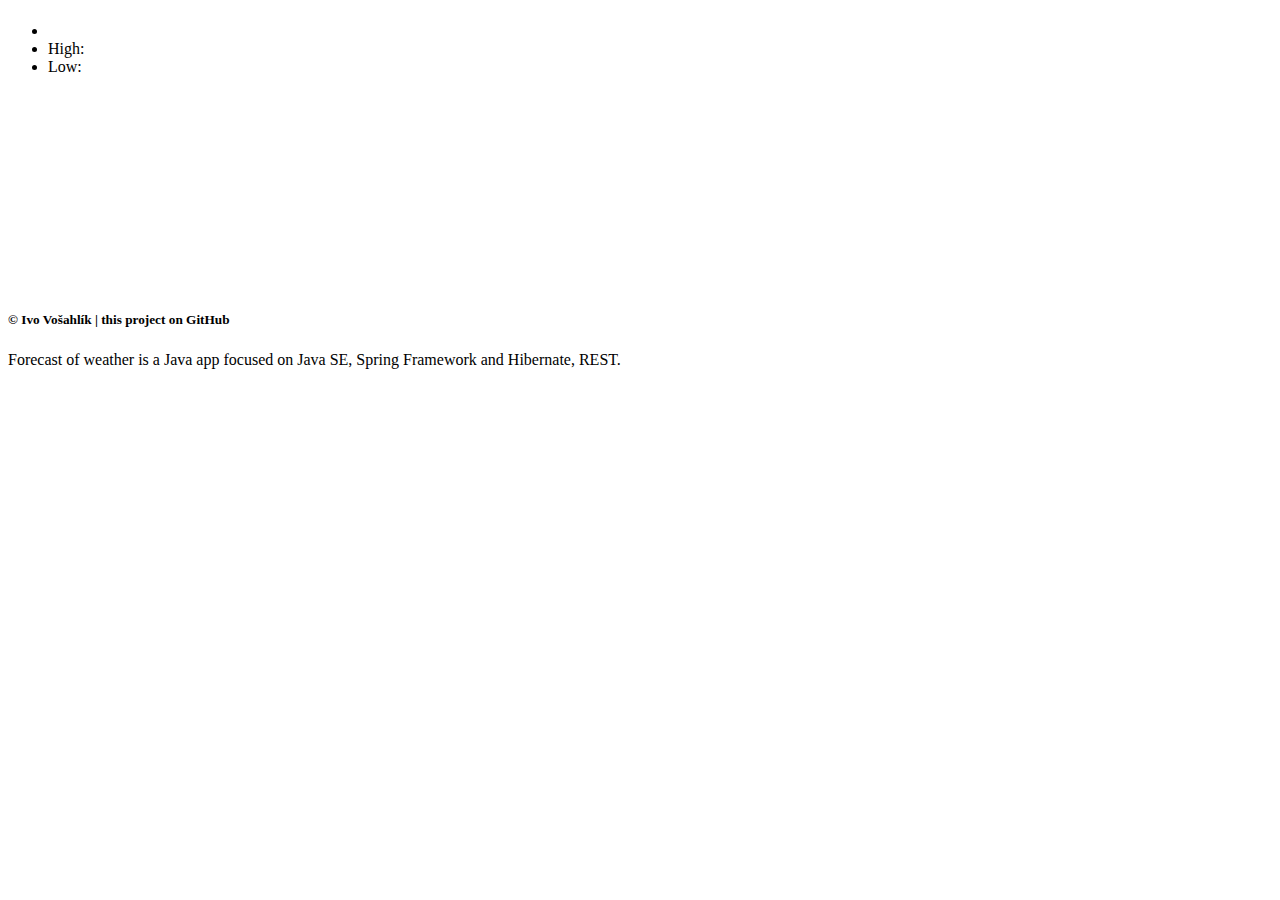
==== src/main/resources/templates/weather.html @ 748b5dbc "refactoring, add base url of yahooapi, rest service, ttf, css, properties, html, json, logging, enum" ====
<!DOCTYPE html>
<html lang="en" xmlns:th="https://www.thymeleaf.org">
<head>
    <meta charset="UTF-8">
    <title>Title</title>

    <!-- Bootstrap CSS -->
    <link rel="stylesheet" href="https://stackpath.bootstrapcdn.com/bootstrap/4.1.1/css/bootstrap.min.css"
          integrity="sha384-WskhaSGFgHYWDcbwN70/dfYBj47jz9qbsMId/iRN3ewGhXQFZCSftd1LZCfmhktB" crossorigin="anonymous">


    <link rel="stylesheet" href="/static/css/weather-icons.min.css" th:href="@{/css/weather-icons.min.css}"/>


    <style>
        .yellow-collor {
            background-color: yellow;
        }
        .icon-size {
            font-size: 50px;
            text-align: center;
        }
    </style>

</head>
<body>

<div class="container">

    <h1 th:text="@{forecast of weather}"></h1>

    <div class="card" style="width: 18rem;">

        <div class="card-body yellow-collor">
            <div class="weathericons yellow-collor icon-size">
                <span class="wi" th:text="${weather.weatherConditionCodes.weatherFontCode}"></span>
            </div>
        </div>

        <div class="card-body">
            <h5 class="card-title" th:text="${weather.city}"></h5>
            <p class="card-text" th:text="${weather.text}"></p>
        </div>
        <ul class="list-group list-group-flush">
            <li class="list-group-item"><span th:text="${weather.localDateTimeString}"></span></li>
            <li class="list-group-item">High: <span th:text="${weather.high}"></span></li>
            <li class="list-group-item">Low: <span th:text="${weather.low}"></span></li>
        </ul>
    </div>

    <br><br><br><br><br><br><br><br><br><br><br>

    <div class="alert alert-dark">
        <h5>© Ivo Vošahlík | this project on GitHub <a th:href="#{github.link}"><span th:text="#{github.link.name}"></span></a> </h5>
        <h8>Forecast of weather is a Java app focused on Java SE, Spring Framework and Hibernate, REST.</h8>
    </div>
</div>


<!-- Optional JavaScript -->
<!-- jQuery first, then Popper.js, then Bootstrap JS -->
<script src="https://code.jquery.com/jquery-3.3.1.slim.min.js"
        integrity="sha384-q8i/X+965DzO0rT7abK41JStQIAqVgRVzpbzo5smXKp4YfRvH+8abtTE1Pi6jizo"
        crossorigin="anonymous"></script>
<script src="https://cdnjs.cloudflare.com/ajax/libs/popper.js/1.14.3/umd/popper.min.js"
        integrity="sha384-ZMP7rVo3mIykV+2+9J3UJ46jBk0WLaUAdn689aCwoqbBJiSnjAK/l8WvCWPIPm49"
        crossorigin="anonymous"></script>
<script src="https://stackpath.bootstrapcdn.com/bootstrap/4.1.1/js/bootstrap.min.js"
        integrity="sha384-smHYKdLADwkXOn1EmN1qk/HfnUcbVRZyYmZ4qpPea6sjB/pTJ0euyQp0Mk8ck+5T"
        crossorigin="anonymous"></script>


</body>
</html>
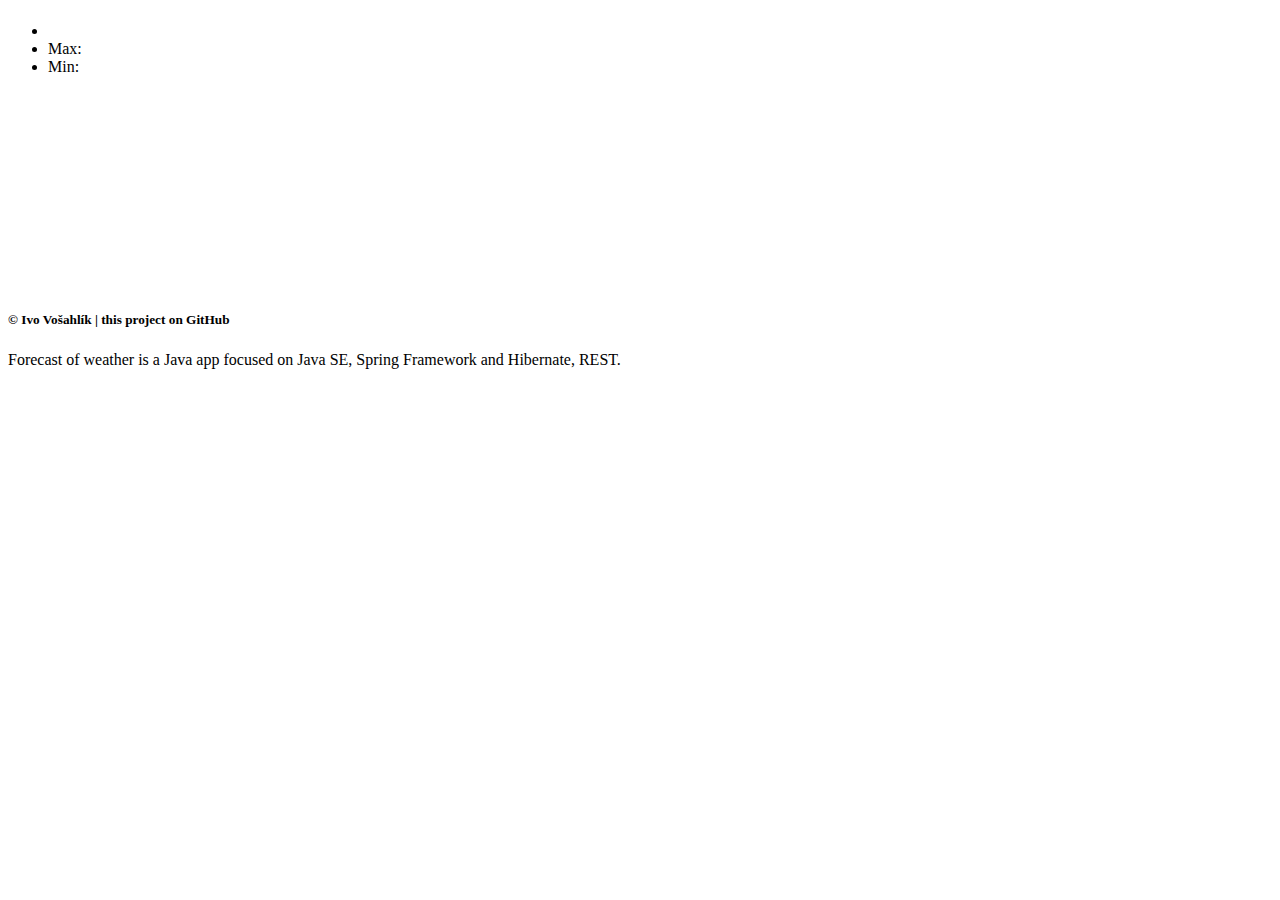
==== commit bcf5b472: "refactoring, add enableCaching {cacheAble, cacheEvict}, enableScheduling - set cron at 1 AM," ====
--- a/src/main/resources/templates/weather.html
+++ b/src/main/resources/templates/weather.html
@@ -43,8 +43,8 @@
         </div>
         <ul class="list-group list-group-flush">
             <li class="list-group-item"><span th:text="${weather.localDateTimeString}"></span></li>
-            <li class="list-group-item">High: <span th:text="${weather.high}"></span></li>
-            <li class="list-group-item">Low: <span th:text="${weather.low}"></span></li>
+            <li class="list-group-item">Max: <span th:text="${weather.high}"></span><span class="wi wi-celsius"></span></li>
+            <li class="list-group-item">Min: <span th:text="${weather.low}"></span><span class="wi wi-celsius"></span></li>
         </ul>
     </div>
 
